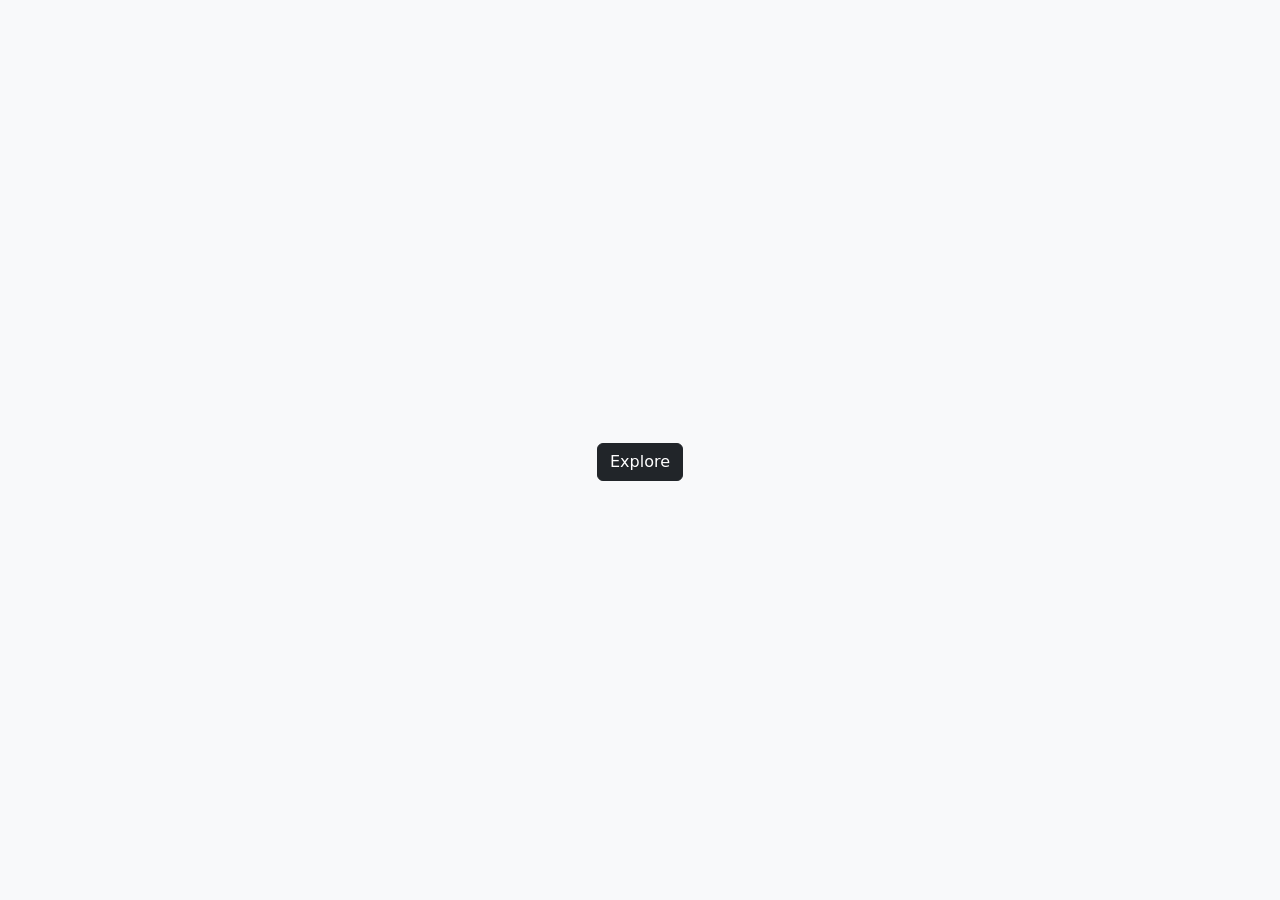
==== index.html @ 3cb2f980 "first commit" ====
<!DOCTYPE html>
<html lang="en">
<head>
  <meta charset="UTF-8" />
  <meta name="viewport" content="width=device-width, initial-scale=1.0"/>
  <title>Lacely - Welcome</title>
  <head>
    <link href="https://cdn.jsdelivr.net/npm/bootstrap@5.3.0/dist/css/bootstrap.min.css" rel="stylesheet">
    <link href="style2.css" rel="stylesheet">
  </head>
  <body class="d-flex flex-column justify-content-center align-items-center vh-100 bg-light">
    <button class="btn btn-dark mt-4" onclick="location.href='login.html'"> Explore</button>
  </body>
</head>
</html>
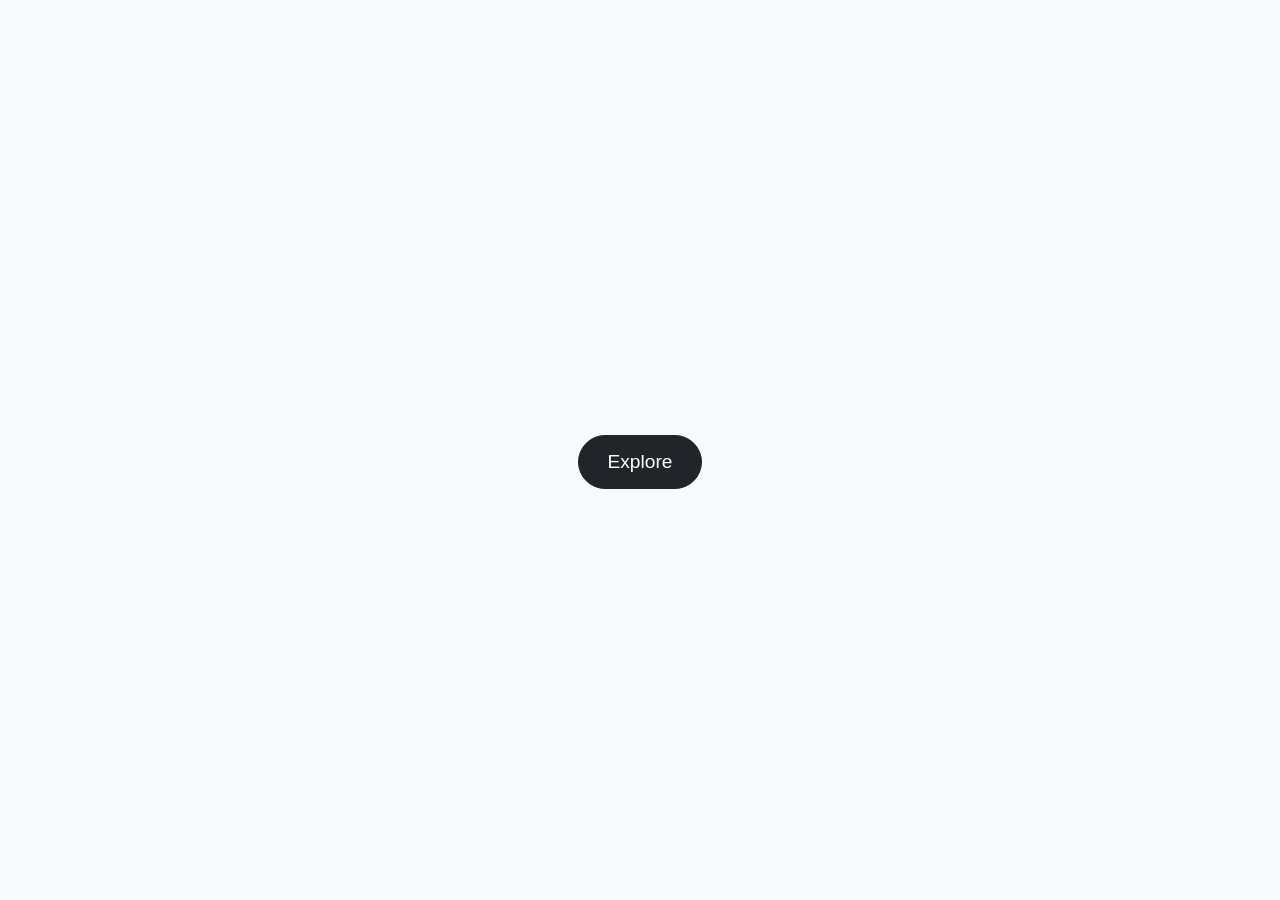
==== commit 911eb7bf: "new commit" ====
--- a/index.html
+++ b/index.html
@@ -1,4 +1,4 @@
-<!DOCTYPE html>
+<html>
 <html lang="en">
 <head>
   <meta charset="UTF-8" />
--- a/style2.css
+++ b/style2.css
@@ -0,0 +1,46 @@
+/* General Reset */
+* {
+  margin: 0;
+  padding: 0;
+  box-sizing: border-box;
+}
+
+body {
+  font-family: 'Segoe UI', Tahoma, Geneva, Verdana, sans-serif;
+  background: linear-gradient(to right, #1e1e1e, #444);
+  color: white;
+  text-align: center;
+}
+
+/* Button styling */
+button.btn-dark {
+  padding: 12px 28px;
+  font-size: 1.2rem;
+  border-radius: 30px;
+  transition: all 0.3s ease;
+}
+
+button.btn-dark:hover {
+  background-color: white;
+  color: black;
+  border: 1px solid black;
+}
+
+/* Optional: Add a fade-in effect */
+body {
+  animation: fadeIn 1s ease-in-out;
+}
+
+@keyframes fadeIn {
+  from { opacity: 0; }
+  to { opacity: 1; }
+}
+body {
+  background-image: url("opening.jpg");
+  background-size:90%;
+  background-position: center;
+  background-repeat: no-repeat;
+  height: 100vh;
+  margin: 0;
+  font-family: sans-serif;
+}
